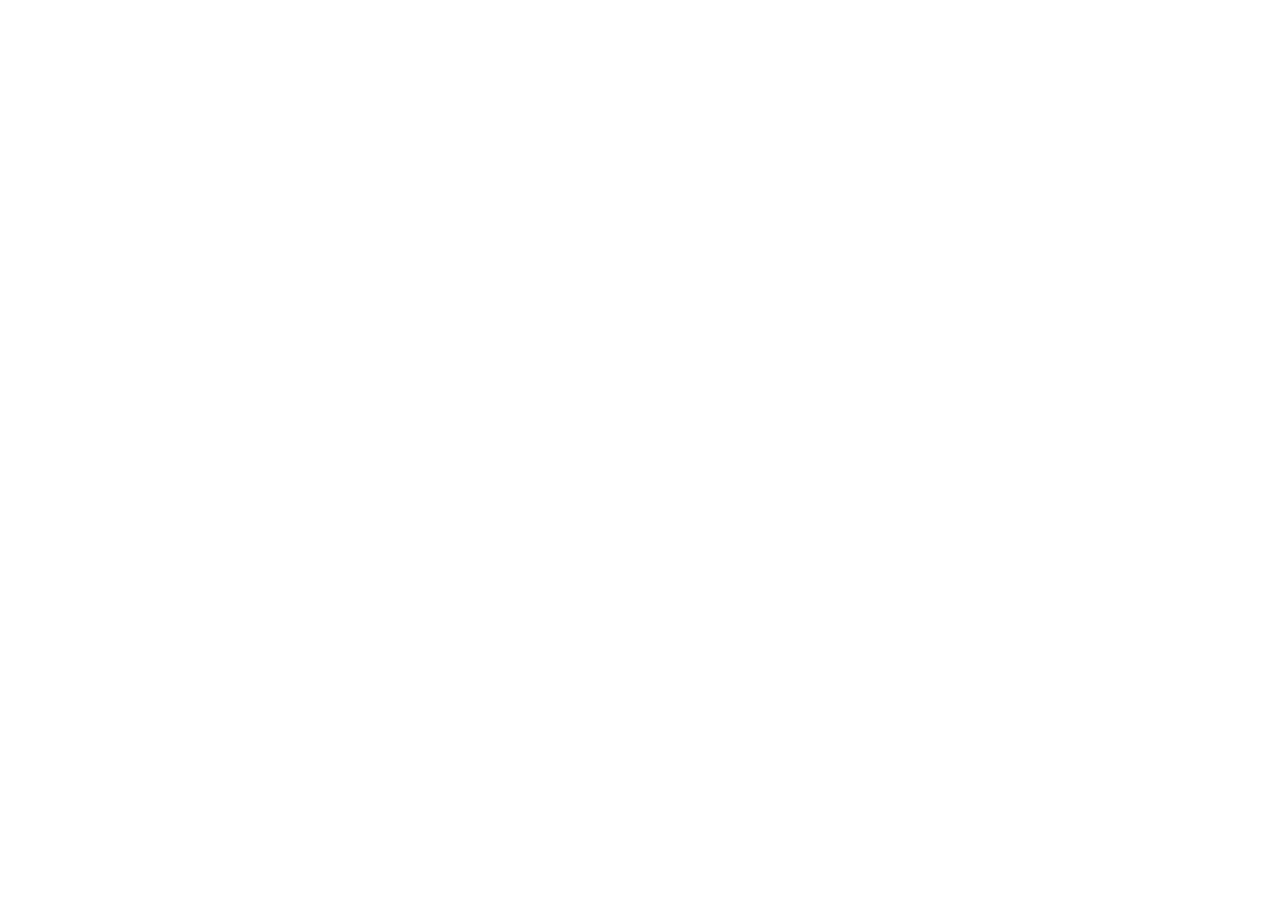
==== my-todo/index.html @ 0322fc10 "テスト" ====
<!doctype html>
<html lang="en">
  <head>
    <meta charset="UTF-8" />
    <link rel="icon" type="image/svg+xml" href="/favicon.svg" />
    <meta name="viewport" content="width=device-width, initial-scale=1.0" />
    <title>my-todo</title>
  </head>
  <body>
    <div id="root"></div>
    <script type="module" src="/src/main.jsx"></script>
  </body>
</html>
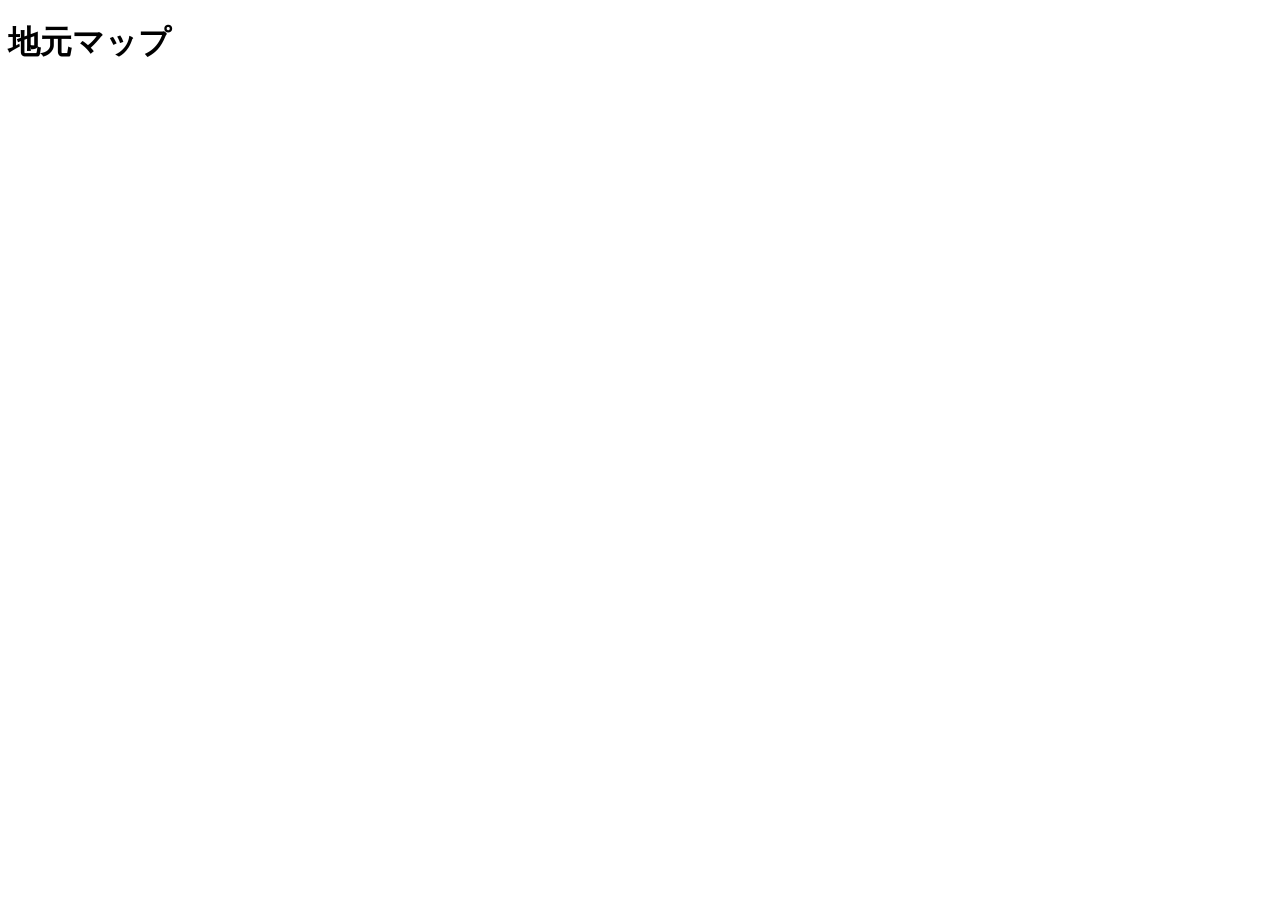
==== commit 62948d9d: "地図を入れる" ====
--- a/my-todo/index.html
+++ b/my-todo/index.html
@@ -1,13 +1,277 @@
-<!doctype html>
-<html lang="en">
+<!DOCTYPE html>
+<html>
   <head>
-    <meta charset="UTF-8" />
-    <link rel="icon" type="image/svg+xml" href="/favicon.svg" />
-    <meta name="viewport" content="width=device-width, initial-scale=1.0" />
-    <title>my-todo</title>
+    <title>Simple Marker</title>
+    <script async src="https://maps.googleapis.com/maps/api/js?key=AIzaSyAyLSDIMxqiob7aTN29Z-CPYIqBjFi5DEI&callback=initMap"></script>
+    <!-- jsファイル読み込み -->
+    <script src="https://code.jquery.com/jquery-3.6.0.min.js"></script>
+    <!--jQueryを読み込み-->
+    <script src="https://ajax.googleapis.com/ajax/libs/jquery/3.3.1/jquery.min.js"></script>
+    <!--jQuery UIを読み込み-->
+    <script src="https://ajax.googleapis.com/ajax/libs/jqueryui/1.12.1/jquery-ui.min.js"></script>
+    <link rel="stylesheet" href="https://ajax.googleapis.com/ajax/libs/jqueryui/1.12.1/themes/ui-darkness/jquery-ui.css">
+    <link rel="stylesheet" href="./css/common.css">
+
+    <!-- 追加したい機能 -->
+      <!-- ピンの上に最寄駅からの距離を表示 -->
+      <!--  -->
   </head>
+
   <body>
-    <div id="root"></div>
-    <script type="module" src="/src/main.jsx"></script>
+    <h1>地元マップ</h1>
+
+
+    <div id="map"></div>
+
+
+    <script>
+      function initMap() {
+        let activeInfoWindow = null;
+
+        const locations = [
+          {
+            kazari: './images/kazari-1.png',
+            position: { lat: 34.84476057707943, lng: 136.53797334064197 },
+            title: '鈴鹿サーキット',
+            subname: 'suzuka circuit',
+            colorClass: 'suzuka',
+            image: './images/image.png',
+            address: '三重県鈴鹿市稲生町',
+            phone: '059-378-1111',
+            link: './suzuka.html',
+            oneword: '日本を代表する国際レーシングコース'
+          },
+
+          {
+            kazari: './images/kazari-2.png',
+            position: { lat: 35.081019, lng: 136.699558 },
+            title: 'なばなの里',
+            subname: 'nabana no sato',
+            colorClass: 'nabana',
+            image: './images/image2.png',
+            address: '三重県桑名市長島町',
+            phone: '0594-41-0787',
+            link: './nabana.html',
+            oneword: '四季折々の花々とイルミネーションが楽しめる観光スポット'
+          },
+
+          {
+            kazari: './images/kazari-3.png',
+            position: { lat: 34.4550, lng: 136.7259},
+            title: '伊勢神宮',
+            subname: 'ise jingu',
+            colorClass: 'ise',
+            image: './images/image3.png',
+            address: '三重県伊勢市',
+            phone: '0596-24-1111',
+            link: './ise.html',
+            oneword: '日本の神道の総本山であり、歴史的・文化的に重要な神社'
+          }
+
+
+        ];//const locations
+        
+
+        const fixedCenter = locations[0].position;
+        const map = new google.maps.Map(document.getElementById('map'), {
+          center: fixedCenter,
+          zoom: 10,
+          zoomControl: true,
+          mapTypeControl: true,
+          scaleControl: false
+        });
+
+        
+        function getDistanceText(from, to) {
+          const earthRadiusKm = 6371;
+          const lat1 = from.lat * Math.PI / 180;
+          const lat2 = to.lat * Math.PI / 180;
+          const latDiff = (to.lat - from.lat) * Math.PI / 180;
+          const lngDiff = (to.lng - from.lng) * Math.PI / 180;
+
+          const a = Math.sin(latDiff / 2) * Math.sin(latDiff / 2) +
+            Math.cos(lat1) * Math.cos(lat2) *
+            Math.sin(lngDiff / 2) * Math.sin(lngDiff / 2);
+          const distanceKm = earthRadiusKm * 2 * Math.atan2(Math.sqrt(a), Math.sqrt(1 - a));
+
+          if (distanceKm < 1) {
+            return Math.round(distanceKm * 1000) + 'm';
+          }
+
+          return distanceKm.toFixed(1) + 'km';
+        }
+
+        function normalizeLink(link) {
+          const trimmed = String(link || '').trim();
+          if (!trimmed) {
+            return '#';
+          }
+          if (/^https?:\/\//i.test(trimmed) || /^(?:\.\.\/|\.\/|\/|#)/.test(trimmed)) {
+            return trimmed;
+          }
+          return 'https://' + trimmed;
+        }
+
+        function addLocationMarkers(currentPosition) {
+          locations.forEach((location) => {
+            const marker = new google.maps.Marker({
+              position: location.position,
+              map: map,
+              title: location.title
+            });
+
+            const detailUrl = normalizeLink(location.link);
+
+            const infowindow = new google.maps.InfoWindow({
+              content:
+                '<div class="kazari ' + location.colorClass + '">' +
+                '<img src="' + location.kazari + '" alt="飾り" >' +
+                '</div>' +
+                '<div class="main">' +
+
+                '<div class="subname">' +
+                  '<div class="line left-line ' + location.colorClass + '"></div>' +
+                  '<h2 class="location-name ' + location.colorClass + '">' + location.subname + '</h2>' +
+                  '<div class="line right-line ' + location.colorClass + '"></div>' +
+                '</div>' +
+
+                '<h2 class="location-title">' + location.title + '</h2>' +
+                '<img src="' + location.image + '" alt="' + location.title + '" width="80%" height="100%">' +
+                
+                '<div class="ad-num">' +
+                  '<div class="info-item">' +
+                    '<span class="icon ' + location.colorClass + '">📍</span>' +
+                    '<p class="location-address ' + location.colorClass + '">住所: ' + location.address + '</p>' +
+                  '</div>' +
+                  '<div class="info-item">' +
+                    '<span class="icon ' + location.colorClass + '">☎</span>' +
+                    '<p class="location-phone ' + location.colorClass + '">電話番号: ' + location.phone + '</p>' +
+                  '</div>' +
+                '</div>'+
+
+                '<div class="footer">' +
+                  '<p class="location-oneword ' + location.colorClass + '">' + location.oneword + '</p>' +
+                  '<p class="location-detail-link"><a href="' + detailUrl + '" target="_blank" rel="noopener">詳細＞＞</a></p>' +
+                '</div>'+
+                  
+                '</div>'//終わり
+            });
+
+
+            //ピント距離ラベルを作る
+            const distanceWindow = new google.maps.InfoWindow({
+              content: '<div class="distance-label">' + getDistanceText(currentPosition, location.position) + '</div>',
+              disableAutoPan: true,
+              pixelOffset: new google.maps.Size(0, -38)
+            });
+
+            
+
+            distanceWindow.open(map, marker);
+
+            marker.addListener('click', function () {
+              if (activeInfoWindow) {
+                activeInfoWindow.close();
+              }
+              activeInfoWindow = infowindow;
+              infowindow.open(map, marker);
+            });
+          });
+
+
+        }
+
+        // ブラウザが Geolocation に対応しているか確認
+        if ("geolocation" in navigator) {
+
+          // オプション設定
+          const options = {
+            enableHighAccuracy: true, // 高精度モード（GPSを使う / 起動に少し時間がかかる場合あｒる）
+            timeout: 15000,            // 秒以内に取得できなければエラーにする
+            maximumAge: 0             // キャッシュを使わず、必ず最新の位置を取得する
+          };
+
+          // 成功時の処理
+          //positionオブジェクトから井戸、軽度、誤差を取り出してlat,lagに加工するやつ
+          const successCallback = (position) => {
+            const lat = position.coords.latitude;
+            const lng = position.coords.longitude;
+            const accuracy = position.coords.accuracy; // 精度（メートル単位）
+
+            console.log(`取得成功！ 緯度: ${lat}, 経度: ${lng} (誤差: 約${accuracy}m)`);
+
+            // ここは名前：実際の数値の関係
+            const currentPosition = { lat: lat, lng: lng };
+
+            // 現在地のピンを追加
+            const currentMarker = new google.maps.Marker({
+              position: currentPosition,
+              map: map,
+              title: '現在地',
+              icon: {
+                path: google.maps.SymbolPath.CIRCLE,
+                scale: 10,
+                fillColor: '#1a73e8',
+                fillOpacity: 1,
+                strokeColor: '#ffffff',
+                strokeWeight: 2
+              }
+            });
+
+            // 鈴鹿サーキットを中心に固定
+            map.setCenter(fixedCenter);
+            map.setZoom(10);
+
+            // 現在地の情報ウィンドウを作成
+            const currentInfoWindow = new google.maps.InfoWindow({
+              content: '<p>現在地です（誤差: 約' + Math.round(accuracy) + 'm）</p>'
+            });
+
+            currentMarker.addListener('click', function () {
+              if (activeInfoWindow) {
+                activeInfoWindow.close();
+              }
+              activeInfoWindow = currentInfoWindow;
+              currentInfoWindow.open(map, currentMarker);
+            });
+
+            addLocationMarkers(currentPosition);
+          };
+
+          // エラーー発生時の処理
+          const errorCallback = (error) => {
+            switch (error.code) {
+              case error.PERMISSION_DENIED:
+                alert("位置情報の利用が許可されませんでした。");
+                break;
+              case error.POSITION_UNAVAILABLE:
+                alert("現在地を取得できませんでした");
+                break;
+              case error.TIMEOUT:
+                alert("取得処理がタイムアウト");
+                break;
+              default:
+                alert("原因不明のエラーが発生");
+                break;
+            }
+          };
+
+          map.addListener('click', function () {
+            if (activeInfoWindow) {
+              activeInfoWindow.close();
+              activeInfoWindow = null;
+              
+
+            }
+          });
+
+          // 実行
+          navigator.geolocation.getCurrentPosition(successCallback, errorCallback, options);
+
+        } else {
+          alert("お使いのブラウザは位置情報サービスに対応していません。");
+        }
+      }
+    </script>
   </body>
 </html>
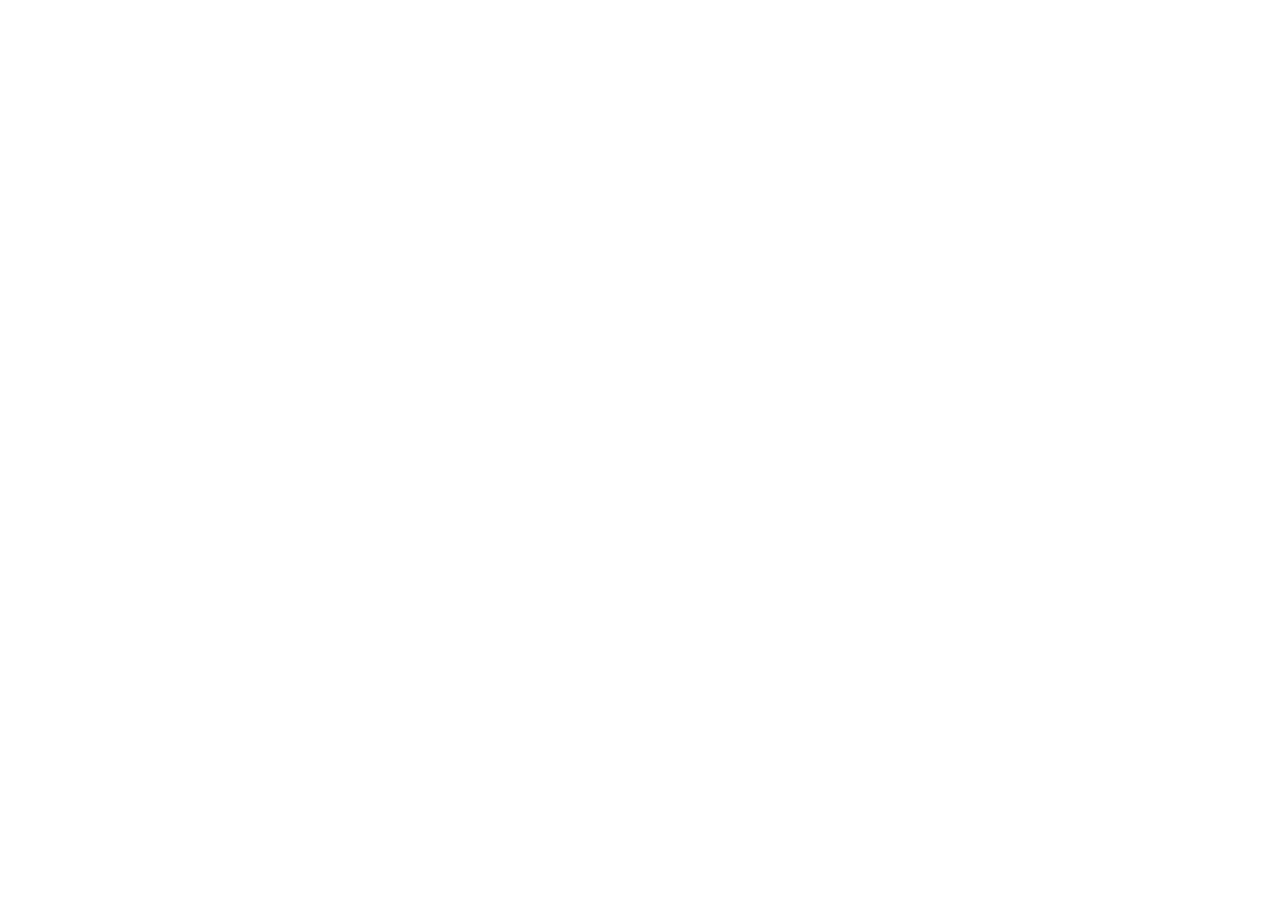
==== commit 317a5838: "地図追加" ====
--- a/my-todo/index.html
+++ b/my-todo/index.html
@@ -1,277 +1,14 @@
-<!DOCTYPE html>
-<html>
+<!doctype html>
+<html lang="en">
   <head>
-    <title>Simple Marker</title>
-    <script async src="https://maps.googleapis.com/maps/api/js?key=AIzaSyAyLSDIMxqiob7aTN29Z-CPYIqBjFi5DEI&callback=initMap"></script>
-    <!-- jsファイル読み込み -->
-    <script src="https://code.jquery.com/jquery-3.6.0.min.js"></script>
-    <!--jQueryを読み込み-->
-    <script src="https://ajax.googleapis.com/ajax/libs/jquery/3.3.1/jquery.min.js"></script>
-    <!--jQuery UIを読み込み-->
-    <script src="https://ajax.googleapis.com/ajax/libs/jqueryui/1.12.1/jquery-ui.min.js"></script>
-    <link rel="stylesheet" href="https://ajax.googleapis.com/ajax/libs/jqueryui/1.12.1/themes/ui-darkness/jquery-ui.css">
-    <link rel="stylesheet" href="./css/common.css">
-
-    <!-- 追加したい機能 -->
-      <!-- ピンの上に最寄駅からの距離を表示 -->
-      <!--  -->
+    <meta charset="UTF-8" />
+    <link rel="icon" type="image/svg+xml" href="/favicon.svg" />
+    <meta name="viewport" content="width=device-width, initial-scale=1.0" />
+    <title>my-todo</title>
   </head>
-
   <body>
-    <h1>地元マップ</h1>
-
-
-    <div id="map"></div>
-
-
-    <script>
-      function initMap() {
-        let activeInfoWindow = null;
-
-        const locations = [
-          {
-            kazari: './images/kazari-1.png',
-            position: { lat: 34.84476057707943, lng: 136.53797334064197 },
-            title: '鈴鹿サーキット',
-            subname: 'suzuka circuit',
-            colorClass: 'suzuka',
-            image: './images/image.png',
-            address: '三重県鈴鹿市稲生町',
-            phone: '059-378-1111',
-            link: './suzuka.html',
-            oneword: '日本を代表する国際レーシングコース'
-          },
-
-          {
-            kazari: './images/kazari-2.png',
-            position: { lat: 35.081019, lng: 136.699558 },
-            title: 'なばなの里',
-            subname: 'nabana no sato',
-            colorClass: 'nabana',
-            image: './images/image2.png',
-            address: '三重県桑名市長島町',
-            phone: '0594-41-0787',
-            link: './nabana.html',
-            oneword: '四季折々の花々とイルミネーションが楽しめる観光スポット'
-          },
-
-          {
-            kazari: './images/kazari-3.png',
-            position: { lat: 34.4550, lng: 136.7259},
-            title: '伊勢神宮',
-            subname: 'ise jingu',
-            colorClass: 'ise',
-            image: './images/image3.png',
-            address: '三重県伊勢市',
-            phone: '0596-24-1111',
-            link: './ise.html',
-            oneword: '日本の神道の総本山であり、歴史的・文化的に重要な神社'
-          }
-
-
-        ];//const locations
-        
-
-        const fixedCenter = locations[0].position;
-        const map = new google.maps.Map(document.getElementById('map'), {
-          center: fixedCenter,
-          zoom: 10,
-          zoomControl: true,
-          mapTypeControl: true,
-          scaleControl: false
-        });
-
-        
-        function getDistanceText(from, to) {
-          const earthRadiusKm = 6371;
-          const lat1 = from.lat * Math.PI / 180;
-          const lat2 = to.lat * Math.PI / 180;
-          const latDiff = (to.lat - from.lat) * Math.PI / 180;
-          const lngDiff = (to.lng - from.lng) * Math.PI / 180;
-
-          const a = Math.sin(latDiff / 2) * Math.sin(latDiff / 2) +
-            Math.cos(lat1) * Math.cos(lat2) *
-            Math.sin(lngDiff / 2) * Math.sin(lngDiff / 2);
-          const distanceKm = earthRadiusKm * 2 * Math.atan2(Math.sqrt(a), Math.sqrt(1 - a));
-
-          if (distanceKm < 1) {
-            return Math.round(distanceKm * 1000) + 'm';
-          }
-
-          return distanceKm.toFixed(1) + 'km';
-        }
-
-        function normalizeLink(link) {
-          const trimmed = String(link || '').trim();
-          if (!trimmed) {
-            return '#';
-          }
-          if (/^https?:\/\//i.test(trimmed) || /^(?:\.\.\/|\.\/|\/|#)/.test(trimmed)) {
-            return trimmed;
-          }
-          return 'https://' + trimmed;
-        }
-
-        function addLocationMarkers(currentPosition) {
-          locations.forEach((location) => {
-            const marker = new google.maps.Marker({
-              position: location.position,
-              map: map,
-              title: location.title
-            });
-
-            const detailUrl = normalizeLink(location.link);
-
-            const infowindow = new google.maps.InfoWindow({
-              content:
-                '<div class="kazari ' + location.colorClass + '">' +
-                '<img src="' + location.kazari + '" alt="飾り" >' +
-                '</div>' +
-                '<div class="main">' +
-
-                '<div class="subname">' +
-                  '<div class="line left-line ' + location.colorClass + '"></div>' +
-                  '<h2 class="location-name ' + location.colorClass + '">' + location.subname + '</h2>' +
-                  '<div class="line right-line ' + location.colorClass + '"></div>' +
-                '</div>' +
-
-                '<h2 class="location-title">' + location.title + '</h2>' +
-                '<img src="' + location.image + '" alt="' + location.title + '" width="80%" height="100%">' +
-                
-                '<div class="ad-num">' +
-                  '<div class="info-item">' +
-                    '<span class="icon ' + location.colorClass + '">📍</span>' +
-                    '<p class="location-address ' + location.colorClass + '">住所: ' + location.address + '</p>' +
-                  '</div>' +
-                  '<div class="info-item">' +
-                    '<span class="icon ' + location.colorClass + '">☎</span>' +
-                    '<p class="location-phone ' + location.colorClass + '">電話番号: ' + location.phone + '</p>' +
-                  '</div>' +
-                '</div>'+
-
-                '<div class="footer">' +
-                  '<p class="location-oneword ' + location.colorClass + '">' + location.oneword + '</p>' +
-                  '<p class="location-detail-link"><a href="' + detailUrl + '" target="_blank" rel="noopener">詳細＞＞</a></p>' +
-                '</div>'+
-                  
-                '</div>'//終わり
-            });
-
-
-            //ピント距離ラベルを作る
-            const distanceWindow = new google.maps.InfoWindow({
-              content: '<div class="distance-label">' + getDistanceText(currentPosition, location.position) + '</div>',
-              disableAutoPan: true,
-              pixelOffset: new google.maps.Size(0, -38)
-            });
-
-            
-
-            distanceWindow.open(map, marker);
-
-            marker.addListener('click', function () {
-              if (activeInfoWindow) {
-                activeInfoWindow.close();
-              }
-              activeInfoWindow = infowindow;
-              infowindow.open(map, marker);
-            });
-          });
-
-
-        }
-
-        // ブラウザが Geolocation に対応しているか確認
-        if ("geolocation" in navigator) {
-
-          // オプション設定
-          const options = {
-            enableHighAccuracy: true, // 高精度モード（GPSを使う / 起動に少し時間がかかる場合あｒる）
-            timeout: 15000,            // 秒以内に取得できなければエラーにする
-            maximumAge: 0             // キャッシュを使わず、必ず最新の位置を取得する
-          };
-
-          // 成功時の処理
-          //positionオブジェクトから井戸、軽度、誤差を取り出してlat,lagに加工するやつ
-          const successCallback = (position) => {
-            const lat = position.coords.latitude;
-            const lng = position.coords.longitude;
-            const accuracy = position.coords.accuracy; // 精度（メートル単位）
-
-            console.log(`取得成功！ 緯度: ${lat}, 経度: ${lng} (誤差: 約${accuracy}m)`);
-
-            // ここは名前：実際の数値の関係
-            const currentPosition = { lat: lat, lng: lng };
-
-            // 現在地のピンを追加
-            const currentMarker = new google.maps.Marker({
-              position: currentPosition,
-              map: map,
-              title: '現在地',
-              icon: {
-                path: google.maps.SymbolPath.CIRCLE,
-                scale: 10,
-                fillColor: '#1a73e8',
-                fillOpacity: 1,
-                strokeColor: '#ffffff',
-                strokeWeight: 2
-              }
-            });
-
-            // 鈴鹿サーキットを中心に固定
-            map.setCenter(fixedCenter);
-            map.setZoom(10);
-
-            // 現在地の情報ウィンドウを作成
-            const currentInfoWindow = new google.maps.InfoWindow({
-              content: '<p>現在地です（誤差: 約' + Math.round(accuracy) + 'm）</p>'
-            });
-
-            currentMarker.addListener('click', function () {
-              if (activeInfoWindow) {
-                activeInfoWindow.close();
-              }
-              activeInfoWindow = currentInfoWindow;
-              currentInfoWindow.open(map, currentMarker);
-            });
-
-            addLocationMarkers(currentPosition);
-          };
-
-          // エラーー発生時の処理
-          const errorCallback = (error) => {
-            switch (error.code) {
-              case error.PERMISSION_DENIED:
-                alert("位置情報の利用が許可されませんでした。");
-                break;
-              case error.POSITION_UNAVAILABLE:
-                alert("現在地を取得できませんでした");
-                break;
-              case error.TIMEOUT:
-                alert("取得処理がタイムアウト");
-                break;
-              default:
-                alert("原因不明のエラーが発生");
-                break;
-            }
-          };
-
-          map.addListener('click', function () {
-            if (activeInfoWindow) {
-              activeInfoWindow.close();
-              activeInfoWindow = null;
-              
-
-            }
-          });
-
-          // 実行
-          navigator.geolocation.getCurrentPosition(successCallback, errorCallback, options);
-
-        } else {
-          alert("お使いのブラウザは位置情報サービスに対応していません。");
-        }
-      }
-    </script>
+    
+    <div id="root"></div>
+    <script type="module" src="/src/main.jsx"></script>
   </body>
 </html>
